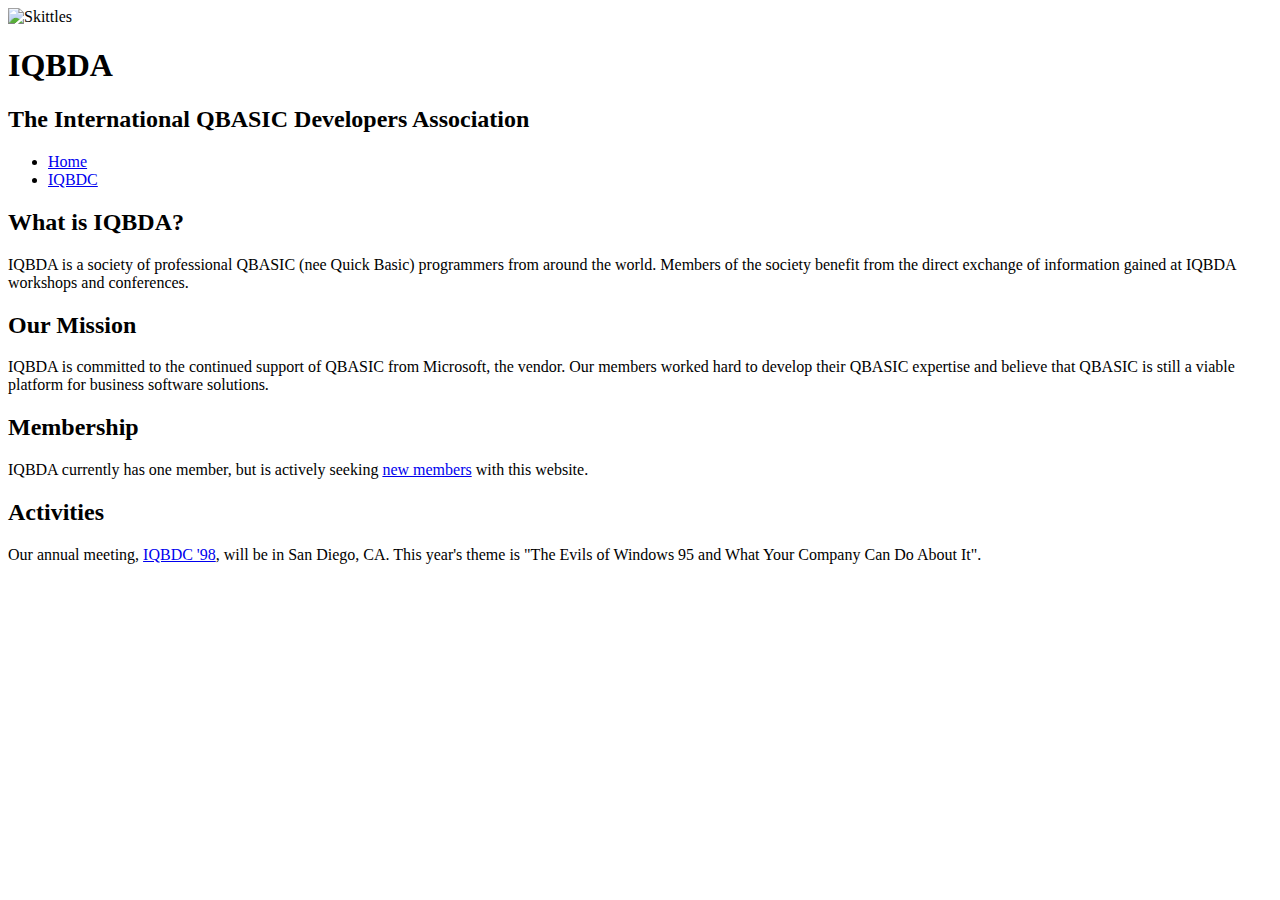
==== index.html @ 0397debc "Completed Part 1" ====
<!DOCTYPE html>
<html>

<head>
  <title>IQBDA</title>
  <meta http-equiv="Content-Type" content= "text/html; charset=utf-8">
  <link rel="stylesheet" type="text/css" href="base.css" media="screen" />
</head>

  <body>
    <header id="masthead">
    </header>

      <div id="margin-top">
        <img width="102" height="60" src="Skittles.gif" alt="Skittles">
        <h1>IQBDA</h1>
        <h2>The International QBASIC Developers
          Association</h2>
      </div>

      <div id="navbar">
        <ul>
          <li>
            <a href="index.html">Home</a>
          </li>
          <li>
            <a href="iqbdc.html">IQBDC</a>
          </li>

        </ul>
      </div>

      <div id="content">
          <h2>What is IQBDA?</h2>
        <p>
          IQBDA is a society of professional QBASIC (nee
          Quick Basic) programmers from around the world.
          Members of the society benefit from the direct
          exchange of information gained at IQBDA workshops
          and conferences.
        </p>
        <h2>Our Mission</h2>

        <p>
          IQBDA is committed to the continued support of
          QBASIC from Microsoft, the vendor. Our members
          worked hard to develop their QBASIC expertise and
          believe that QBASIC is still a viable platform for
          business software solutions.
        </p>
        <h2>Membership</h2>
        <p>
          IQBDA currently has one member, but is actively
          seeking <a href="#" onclick="javascript:alert('Coming soon!')">new members</a>
          with
          this website.
        </p>

        <h2>Activities</h2>
        <p>
          Our annual meeting, <a href="iqbdc.html">IQBDC
          '98</a>, will be in San Diego, CA. This
          year's theme is "The Evils of Windows 95 and
          What Your Company Can Do About It".
        </p>
      </div>
    </body>
</html>
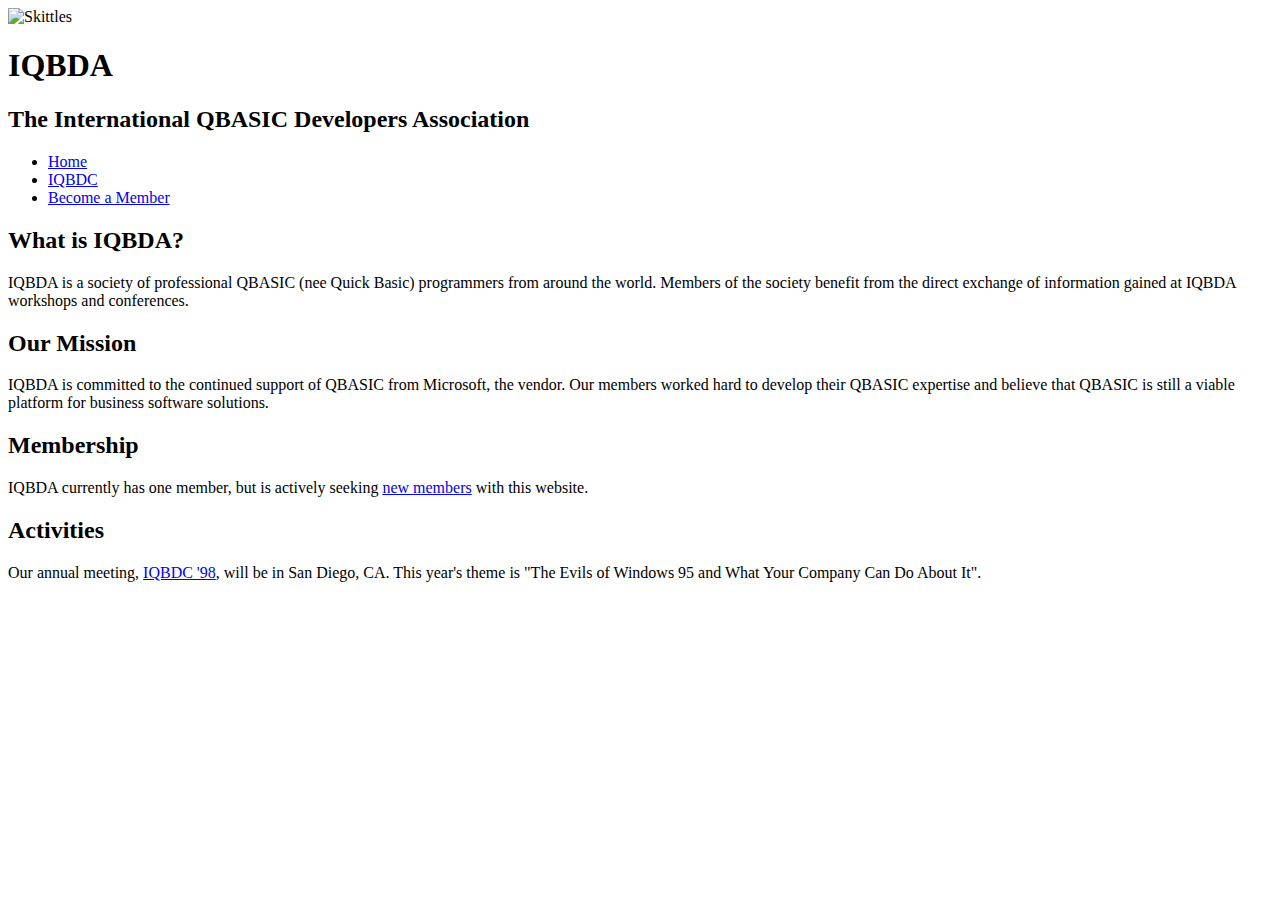
==== commit 5eabfcd2: "Part 3 Complete" ====
--- a/index.html
+++ b/index.html
@@ -26,6 +26,9 @@
           <li>
             <a href="iqbdc.html">IQBDC</a>
           </li>
+          <li>
+            <a href="member.html">Become a Member</a>
+          </li>
 
         </ul>
       </div>
@@ -51,7 +54,7 @@
         <h2>Membership</h2>
         <p>
           IQBDA currently has one member, but is actively
-          seeking <a href="#" onclick="javascript:alert('Coming soon!')">new members</a>
+          seeking <a href="member.html">new members</a>
           with
           this website.
         </p>
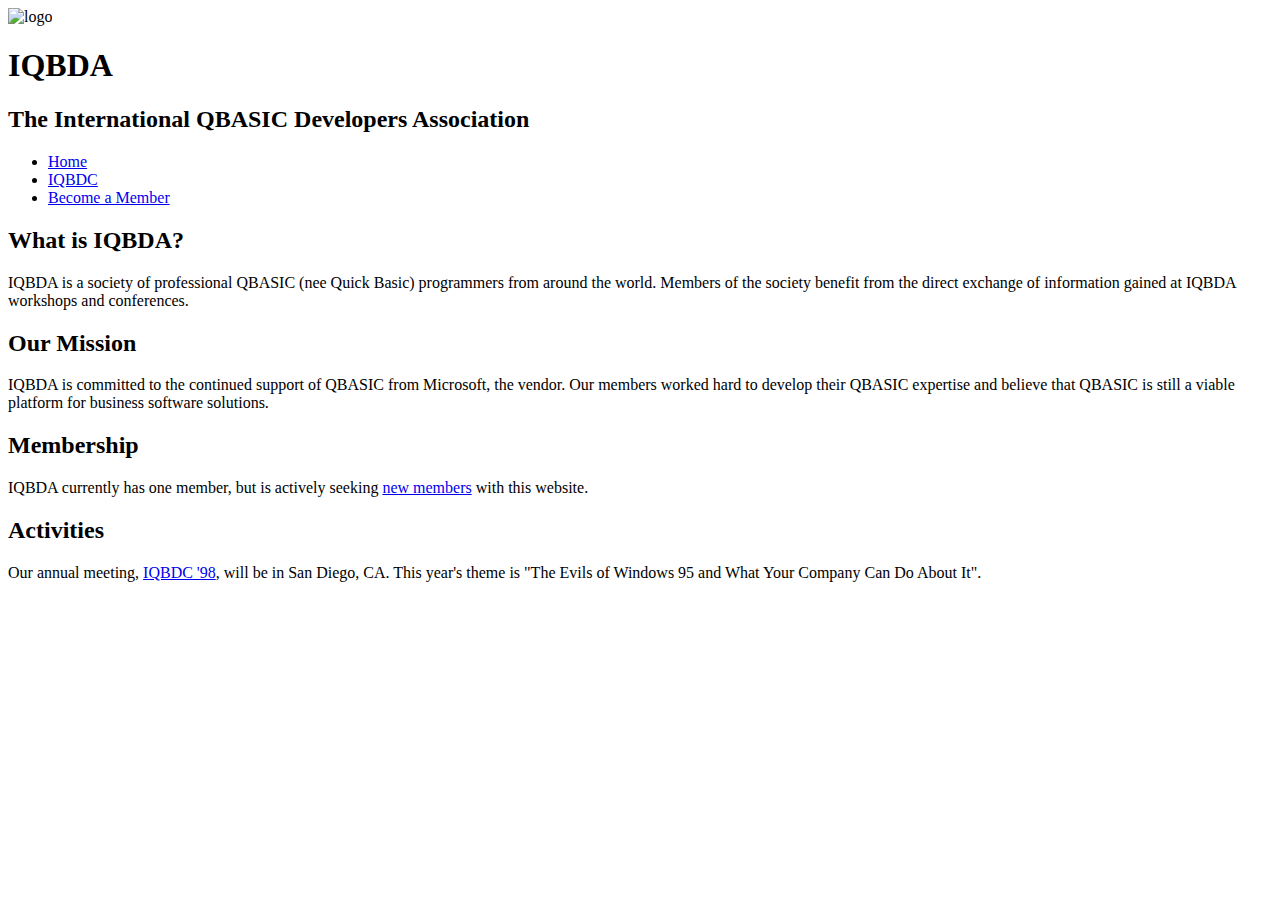
==== commit 31524746: "Refreshed HTML in Part 4" ====
--- a/index.html
+++ b/index.html
@@ -1,24 +1,19 @@
 <!DOCTYPE html>
 <html>
+  <head>
+    <meta charset="utf-8">
+    <title>IQBDA</title>
+    <link rel="stylesheet" type="text/css" href="base.css" media="screen" />
+  </head>
+  <body>
+    <div id="page-wrapper">
+      <header id="page-header">
+        <img width="102" height="60" src="Skittles.gif" alt="logo">
+        <h1>IQBDA</h1>
+        <h2>The International QBASIC Developers Association</h2>
+      </header>
 
-<head>
-  <title>IQBDA</title>
-  <meta http-equiv="Content-Type" content= "text/html; charset=utf-8">
-  <link rel="stylesheet" type="text/css" href="base.css" media="screen" />
-</head>
-
-  <body>
-    <header id="masthead">
-    </header>
-
-      <div id="margin-top">
-        <img width="102" height="60" src="Skittles.gif" alt="Skittles">
-        <h1>IQBDA</h1>
-        <h2>The International QBASIC Developers
-          Association</h2>
-      </div>
-
-      <div id="navbar">
+      <nav id="navbar">
         <ul>
           <li>
             <a href="index.html">Home</a>
@@ -29,12 +24,10 @@
           <li>
             <a href="member.html">Become a Member</a>
           </li>
-
         </ul>
-      </div>
-
+      </nav>
       <div id="content">
-          <h2>What is IQBDA?</h2>
+        <h2>What is IQBDA?</h2>
         <p>
           IQBDA is a society of professional QBASIC (nee
           Quick Basic) programmers from around the world.
@@ -67,5 +60,6 @@
           What Your Company Can Do About It".
         </p>
       </div>
-    </body>
+    </div>
+  </body>
 </html>
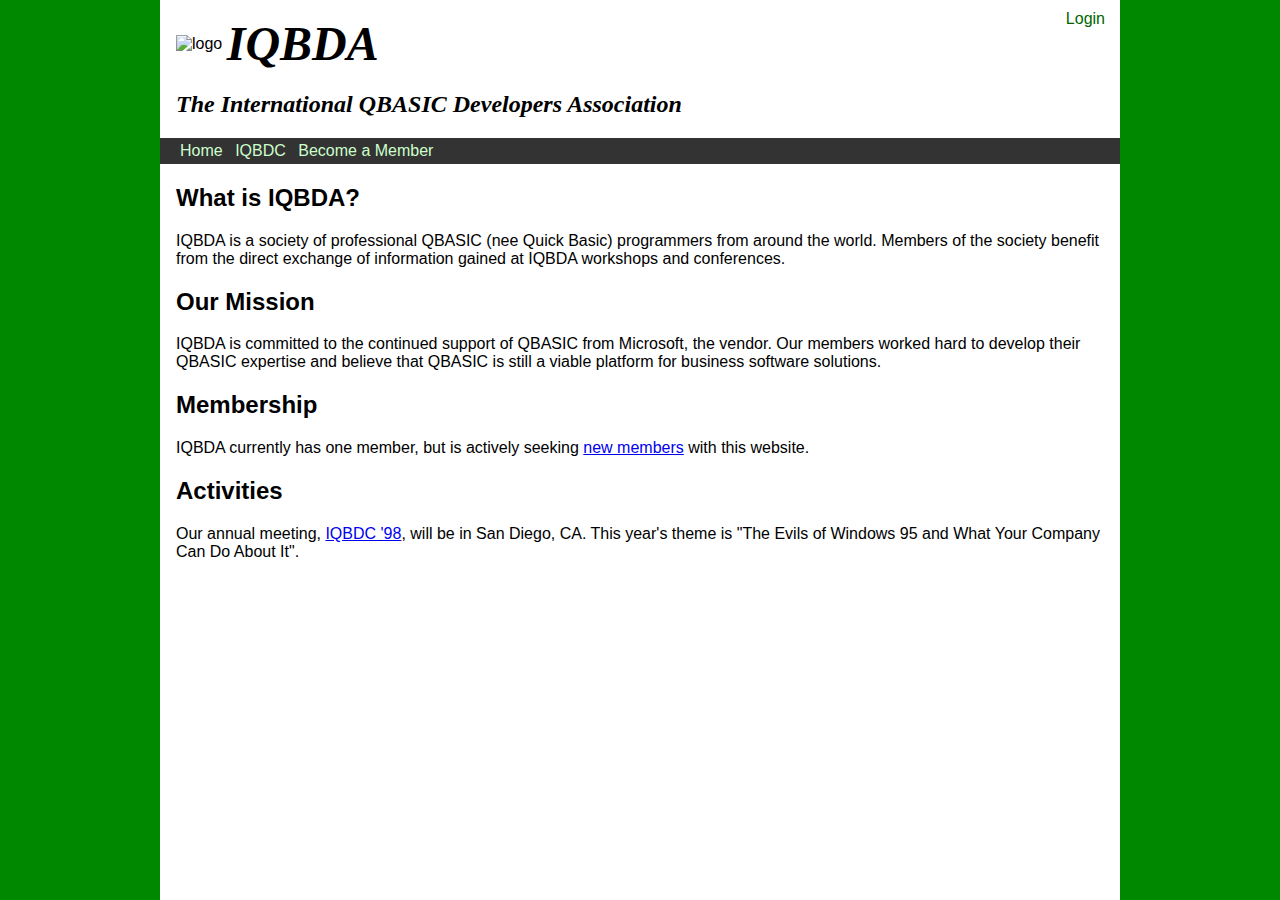
==== commit 87db9b2d: "IQBDA Project Complete" ====
--- a/index.html
+++ b/index.html
@@ -11,6 +11,7 @@
         <img width="102" height="60" src="Skittles.gif" alt="logo">
         <h1>IQBDA</h1>
         <h2>The International QBASIC Developers Association</h2>
+        <nav id="user-links"><a href="login">Login</a></nav>
       </header>
 
       <nav id="navbar">
--- a/base.css
+++ b/base.css
@@ -0,0 +1,64 @@
+body {
+  font: 1em Verdana,Helvetica,Arial,sans-serif;
+  background-color: rgb(0,136,0);
+  margin: 0;
+  padding: 0;
+}
+
+#page-wrapper {
+  width:960px;
+  background-color: #ffffff;
+  margin: 0 auto; /* TB LR */
+  height: 100%;
+  min-height: 100vh;
+}
+#page-header, #content, #navbar {
+  padding: 0 1em;
+}
+#page-header {
+  padding-top: 1em;
+  position:relative;
+}
+#page-header img {
+  vertical-align: middle;
+}
+#page-header h1 {
+  font: bold italic 3em "Georgia", "Times",serif;
+  display: inline-block;
+  margin: 0;
+  vertical-align: middle;
+}
+#page-header h2 {
+  font: bolder italic 1.5em "Georgia", "Times",serif;
+}
+#navbar {
+  background-color: #333;
+}
+#navbar a {
+  color: #ccffcc;
+  text-decoration:none;
+  padding: 0.25em;
+  display:inline-block;
+}
+#navbar ul {
+  padding:0;
+}
+#navbar ul li {
+  display: inline-block;
+}
+#navbar a:hover {
+  background-color: #666;
+  text-shadow: 2px 2px #333;
+}
+#user-links {
+  position: absolute;
+  top: 10px;
+  right: 15px;
+}
+#user-links a {
+  color: darkgreen;
+  text-decoration: none;
+}
+#user-links a:hover {
+  text-decoration: underline;
+}
